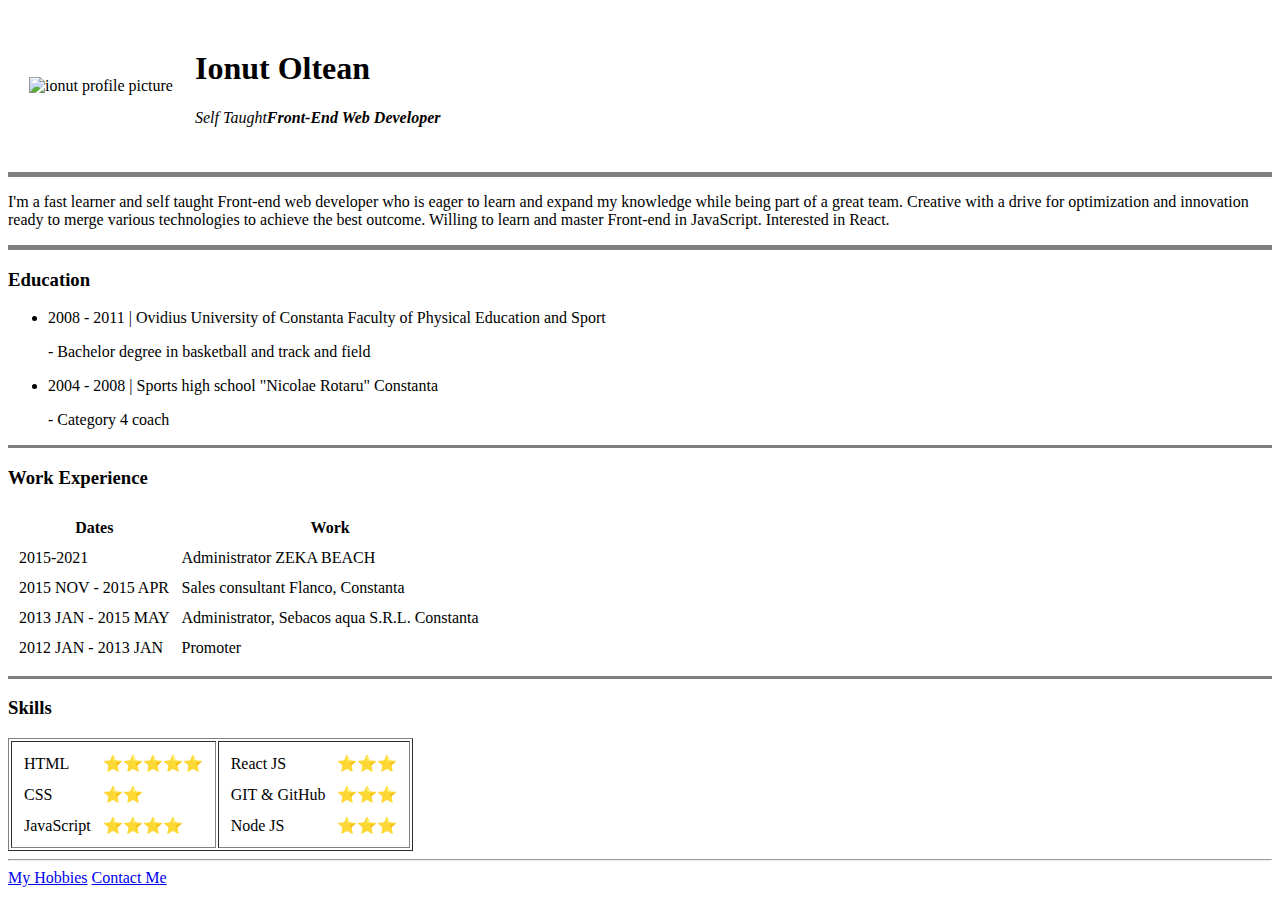
==== index.html @ 9707e9fc "Add initial CV website files" ====
<!DOCTYPE html>
<html lang="en">
	<head>
		<meta charset="UTF-8" />
		<meta http-equiv="X-UA-Compatible" content="IE=edge" />
		<meta name="viewport" content="width=device-width, initial-scale=1.0" />
		<title>Replay's Personal Site</title>
	</head>
	<body>
		<table cellspacing="20">
			<tr>
				<td>
					<img src="images/ionut-modified.png" alt="ionut profile picture" />
				</td>
				<td>
					<h1>Ionut Oltean</h1>
					<p>
						<em>Self Taught<strong>Front-End Web Developer</strong></em>
					</p>
				</td>
			</tr>
		</table>
		<hr size="5" noshade="" />
		<p>
			I'm a fast learner and self taught Front-end web developer who is eager to
			learn and expand my knowledge while being part of a great team. Creative
			with a drive for optimization and innovation ready to merge various
			technologies to achieve the best outcome. Willing to learn and master
			Front-end in JavaScript. Interested in React.
		</p>
		<hr size="5" noshade="" />
		<h3>Education</h3>
		<ul>
			<li>
				2008 - 2011 | Ovidius University of Constanta Faculty of Physical
				Education and Sport
				<p>- Bachelor degree in basketball and track and field</p>
			</li>
			<li>
				2004 - 2008 | Sports high school "Nicolae Rotaru" Constanta
				<p>- Category 4 coach</p>
			</li>
		</ul>
		<hr size="3" noshade="" />
		<h3>Work Experience</h3>
		<table cellspacing="10">
			<thead>
				<tr>
					<th>Dates</th>
					<th>Work</th>
				</tr>
			</thead>
			<tbody>
				<tr>
					<td>2015-2021</td>
					<td>Administrator ZEKA BEACH</td>
				</tr>
				<tr>
					<td>2015 NOV - 2015 APR</td>
					<td>Sales consultant Flanco, Constanta</td>
				</tr>
				<tr>
					<td>2013 JAN - 2015 MAY</td>
					<td>Administrator, Sebacos aqua S.R.L. Constanta</td>
				</tr>
				<tr>
					<td>2012 JAN - 2013 JAN</td>
					<td>Promoter</td>
				</tr>
			</tbody>
		</table>
		<hr size="3" noshade="" />
		<h3>Skills</h3>
		<table border="1">
			<tr>
				<td>
					<table cellspacing="10">
						<tr>
							<td>HTML</td>
							<td>⭐⭐⭐⭐⭐</td>
						</tr>
						<tr>
							<td>CSS</td>
							<td>⭐⭐</td>
						</tr>
						<tr>
							<td>JavaScript</td>
							<td>⭐⭐⭐⭐</td>
						</tr>
					</table>
				</td>
				<td>
					<table cellspacing="10">
						<tr>
							<td>React JS</td>
							<td>⭐⭐⭐</td>
						</tr>
						<tr>
							<td>GIT & GitHub</td>
							<td>⭐⭐⭐</td>
						</tr>
						<tr>
							<td>Node JS</td>
							<td>⭐⭐⭐</td>
						</tr>
					</table>
				</td>
			</tr>
		</table>
		<hr />
		<a href="hobbies.html">My Hobbies</a>
		<a href="contact.html">Contact Me</a>
	</body>
</html>
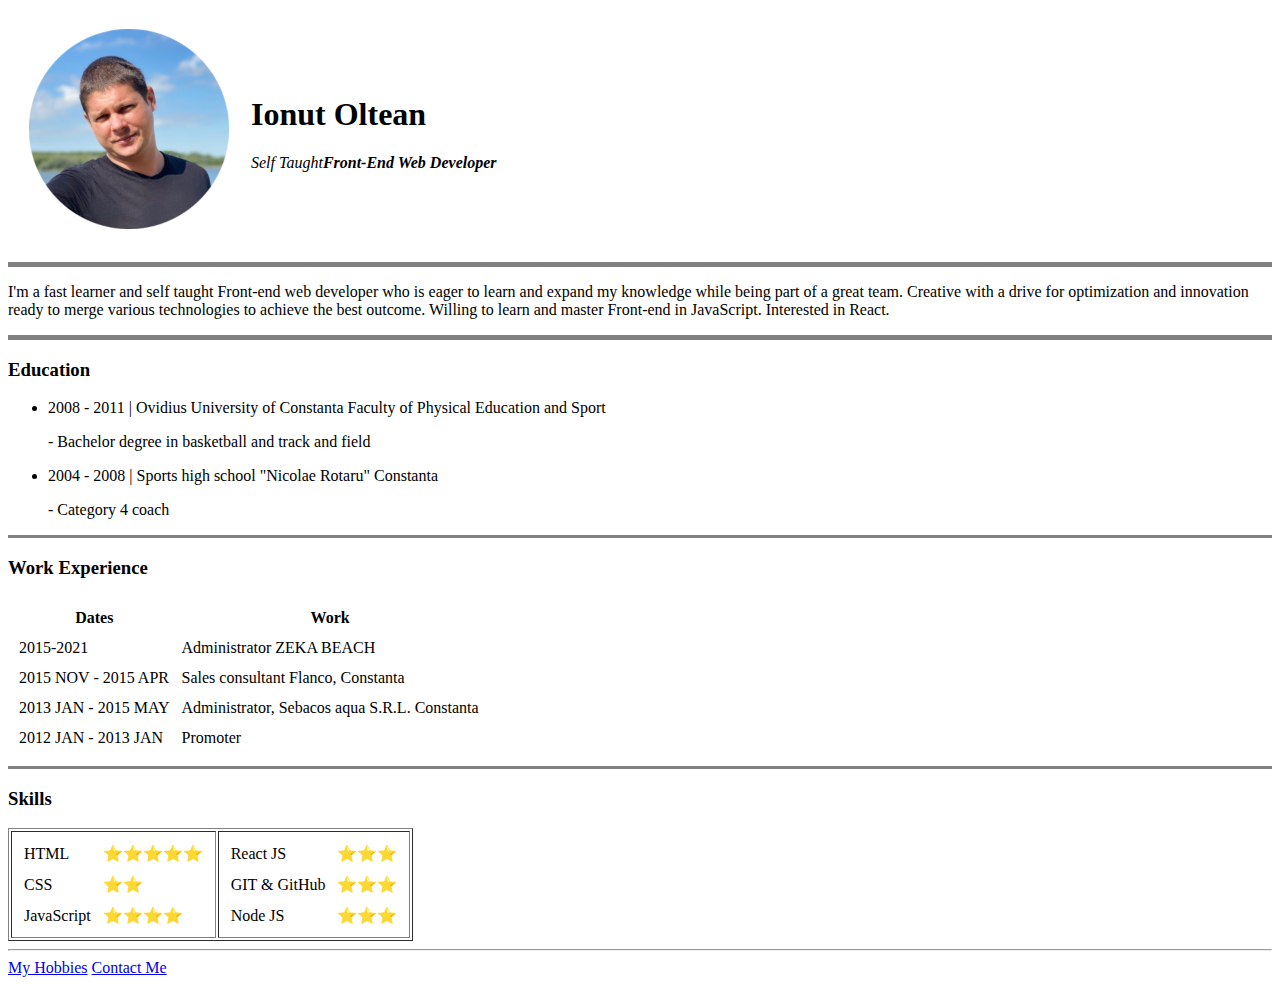
==== commit a6a77f11: "Update index.html" ====
--- a/index.html
+++ b/index.html
@@ -10,7 +10,7 @@
 		<table cellspacing="20">
 			<tr>
 				<td>
-					<img src="images/ionut-modified.png" alt="ionut profile picture" />
+					<img src="ionut-modified.png" alt="ionut profile picture" />
 				</td>
 				<td>
 					<h1>Ionut Oltean</h1>
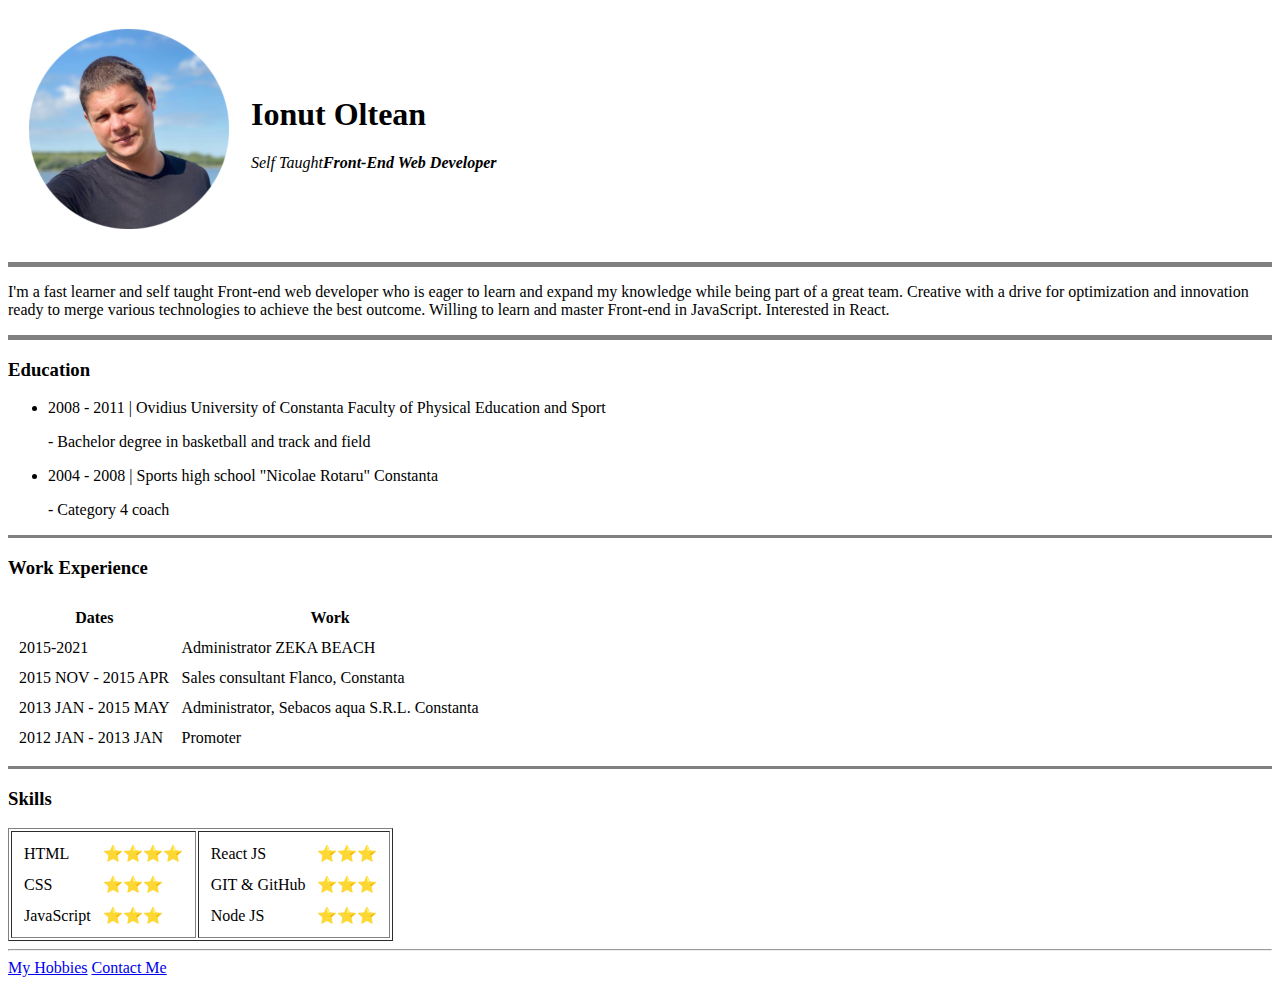
==== commit 4f0f7969: "Update index.html" ====
--- a/index.html
+++ b/index.html
@@ -77,15 +77,15 @@
 					<table cellspacing="10">
 						<tr>
 							<td>HTML</td>
-							<td>⭐⭐⭐⭐⭐</td>
+							<td>⭐⭐⭐⭐</td>
 						</tr>
 						<tr>
 							<td>CSS</td>
-							<td>⭐⭐</td>
+							<td>⭐⭐⭐</td>
 						</tr>
 						<tr>
 							<td>JavaScript</td>
-							<td>⭐⭐⭐⭐</td>
+							<td>⭐⭐⭐</td>
 						</tr>
 					</table>
 				</td>
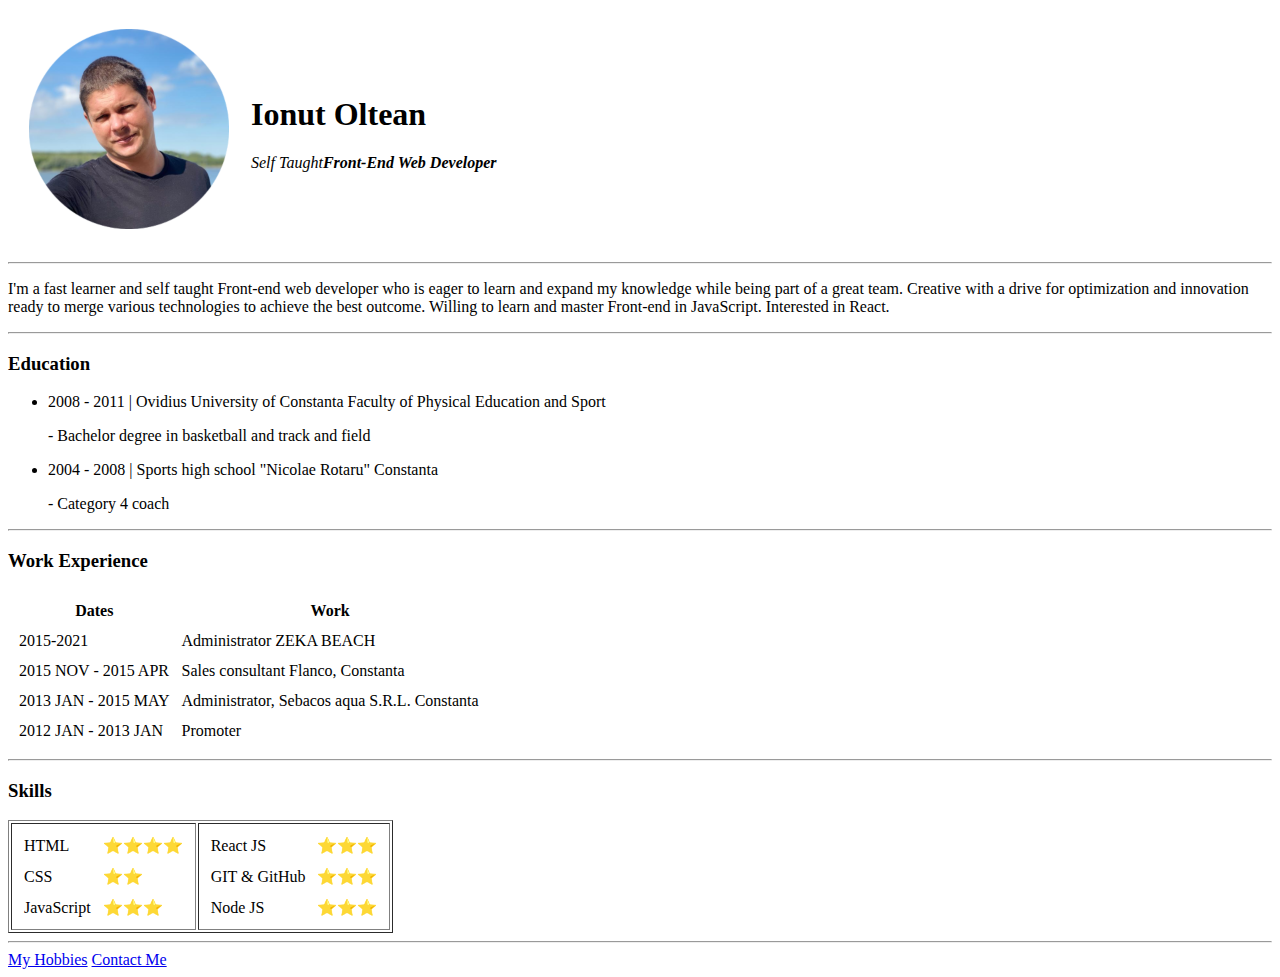
==== commit 127a14cf: "Add files via upload" ====
--- a/index.html
+++ b/index.html
@@ -5,12 +5,14 @@
 		<meta http-equiv="X-UA-Compatible" content="IE=edge" />
 		<meta name="viewport" content="width=device-width, initial-scale=1.0" />
 		<title>Replay's Personal Site</title>
+		<link rel="stylesheet" href="css/styles.css" />
 	</head>
+
 	<body>
 		<table cellspacing="20">
 			<tr>
 				<td>
-					<img src="ionut-modified.png" alt="ionut profile picture" />
+					<img src="images/ionut-modified.png" alt="ionut profile picture" />
 				</td>
 				<td>
 					<h1>Ionut Oltean</h1>
@@ -20,7 +22,7 @@
 				</td>
 			</tr>
 		</table>
-		<hr size="5" noshade="" />
+		<hr />
 		<p>
 			I'm a fast learner and self taught Front-end web developer who is eager to
 			learn and expand my knowledge while being part of a great team. Creative
@@ -28,7 +30,7 @@
 			technologies to achieve the best outcome. Willing to learn and master
 			Front-end in JavaScript. Interested in React.
 		</p>
-		<hr size="5" noshade="" />
+		<hr />
 		<h3>Education</h3>
 		<ul>
 			<li>
@@ -41,7 +43,7 @@
 				<p>- Category 4 coach</p>
 			</li>
 		</ul>
-		<hr size="3" noshade="" />
+		<hr />
 		<h3>Work Experience</h3>
 		<table cellspacing="10">
 			<thead>
@@ -69,7 +71,7 @@
 				</tr>
 			</tbody>
 		</table>
-		<hr size="3" noshade="" />
+		<hr />
 		<h3>Skills</h3>
 		<table border="1">
 			<tr>
@@ -81,7 +83,7 @@
 						</tr>
 						<tr>
 							<td>CSS</td>
-							<td>⭐⭐⭐</td>
+							<td>⭐⭐</td>
 						</tr>
 						<tr>
 							<td>JavaScript</td>
